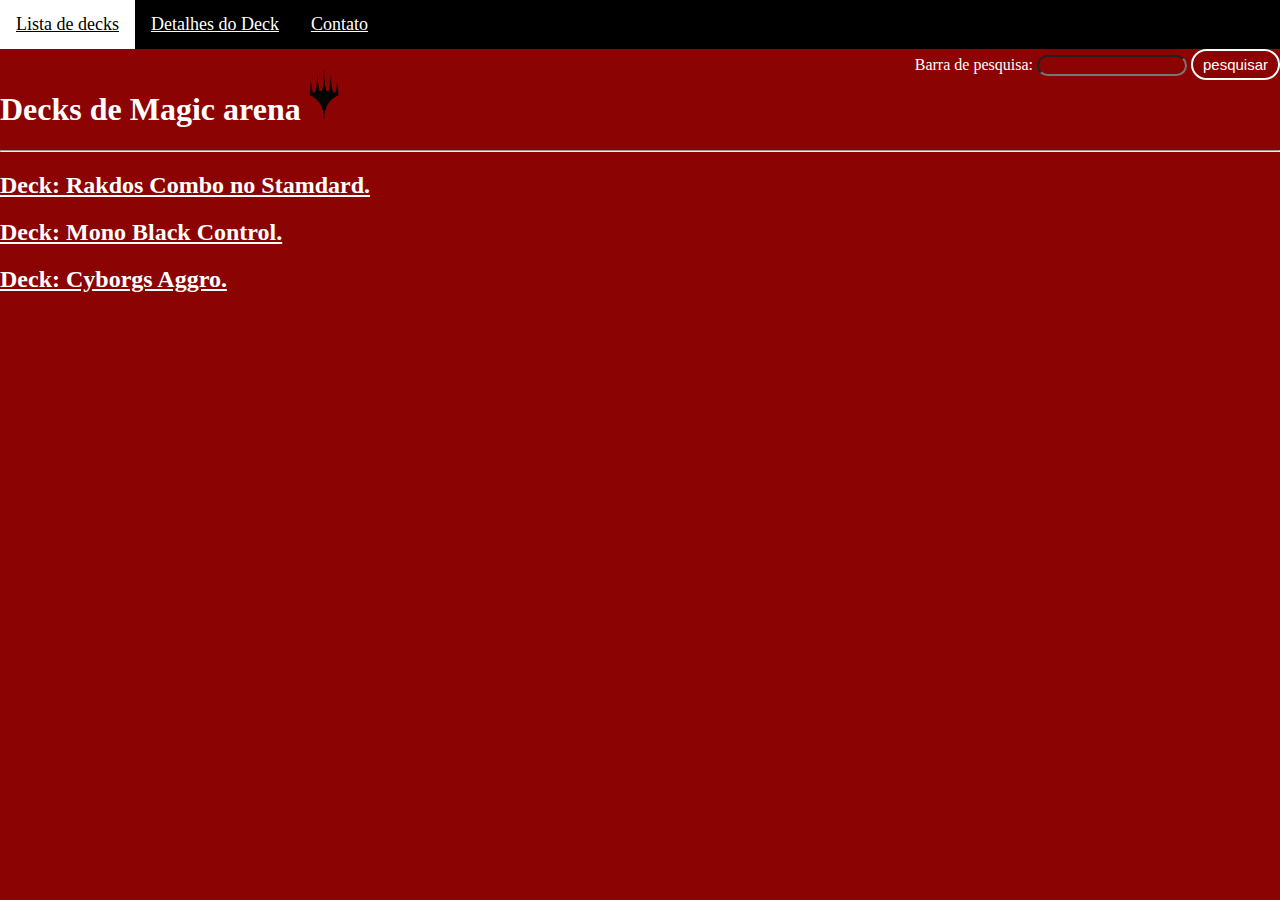
==== index.html @ 06f81df1 "Add files via upload" ====
<!DOCTYPE html>
<html lang="en">
<head>
	<meta charset="UTF-8">
	<meta http-equiv="X-UA-Compatible" content="IE=edge">
	<meta name="viewport" content="width=device-width, initial-scale=1.0">
	<link rel="stylesheet" href="estilo.css">
	<title>Site Web 2</title>
</head>
<style>
	body{
		margin: 0;
	}
	
</style>
<body>
	<div class="menu">
		<a class="active" href="index.html">Lista de decks</a>

		<a href="index.html">Detalhes do Deck</a>

		<a href="contato.html">Contato</a>
		
	</div>
	<div class="pesquisa">
		<form action="pesquisar">
					<a for="gpesquisa">Barra de pesquisa:</a>
					<input type="search" id="gpesquisa" name="pesquisa">
					<button>pesquisar</button>
		</form>
		</div>
	<h1>
		Decks de Magic arena <img src="logo.png"  width="30px" height="50px"></img>
	</h1>
	<hr>
	<p>
		<h2><a href="rakdos.html"> Deck: Rakdos Combo no Stamdard.</a></h2>

		<h2><a href="mono.html"> Deck: Mono Black Control. </a></h2>

		<h2><a href="cyborgs.html"> Deck: Cyborgs Aggro.</a></h2>
	</div>
	
	</p>
</body>
</html>
---- estilo.css ----
*{
	background-color: rgb(140, 3, 3);
	/*border: 1px solid purple;*/
}
a{
	color: #ffffff;
}
a:hover{
	/*color: rgb(0, 0, 0);*/
	cursor: pointer;
}
b{
	font-size: 240%
}
p {
	color: #fcfcfc;
}
h1{
	color: #ffffff;
}
button {
	background-color: rgb(140, 3, 3);
	border: 2px solid #ffffff;
	color: #ffffff;
	padding: 5px 10px;
	text-align: center;
	text-decoration: none;
	display: inline-block;
	font-size: 15px;
	border-radius: 500px;
  }
button:hover{
	cursor: pointer;
}
h2{
	color: #ffffff;
}
h2:hover{
	color: rgb(0, 0, 0);
	/*font-size: 220%;*/
	cursor: pointer;
}
.menu{
	background-color: black;
	overflow: hidden;
}
.menu a{
	float: left;
	background-color: black;
	color: white;
	text-align: center;
	padding: 14px 16px;
	font-size: 18px;
}
.menu a:hover{
	background-color: white;
	color: black;
}
.menu a.active{
	background-color: white;
	color: black;
}
.pesquisa{
	float: right;
	color: #ffffff;
	width: null;
	height: null;
	border-radius: null;
}
input{
	border-radius: 500px;
	background-color: null;
	border-color: null;
	width: 150px;
	text-align: left;
	color: #ffffff;
}
label{
	color: #ffffff
}
table{
	background-color: white;
}
th{
	color: white;
}
td{
	color: white;
}
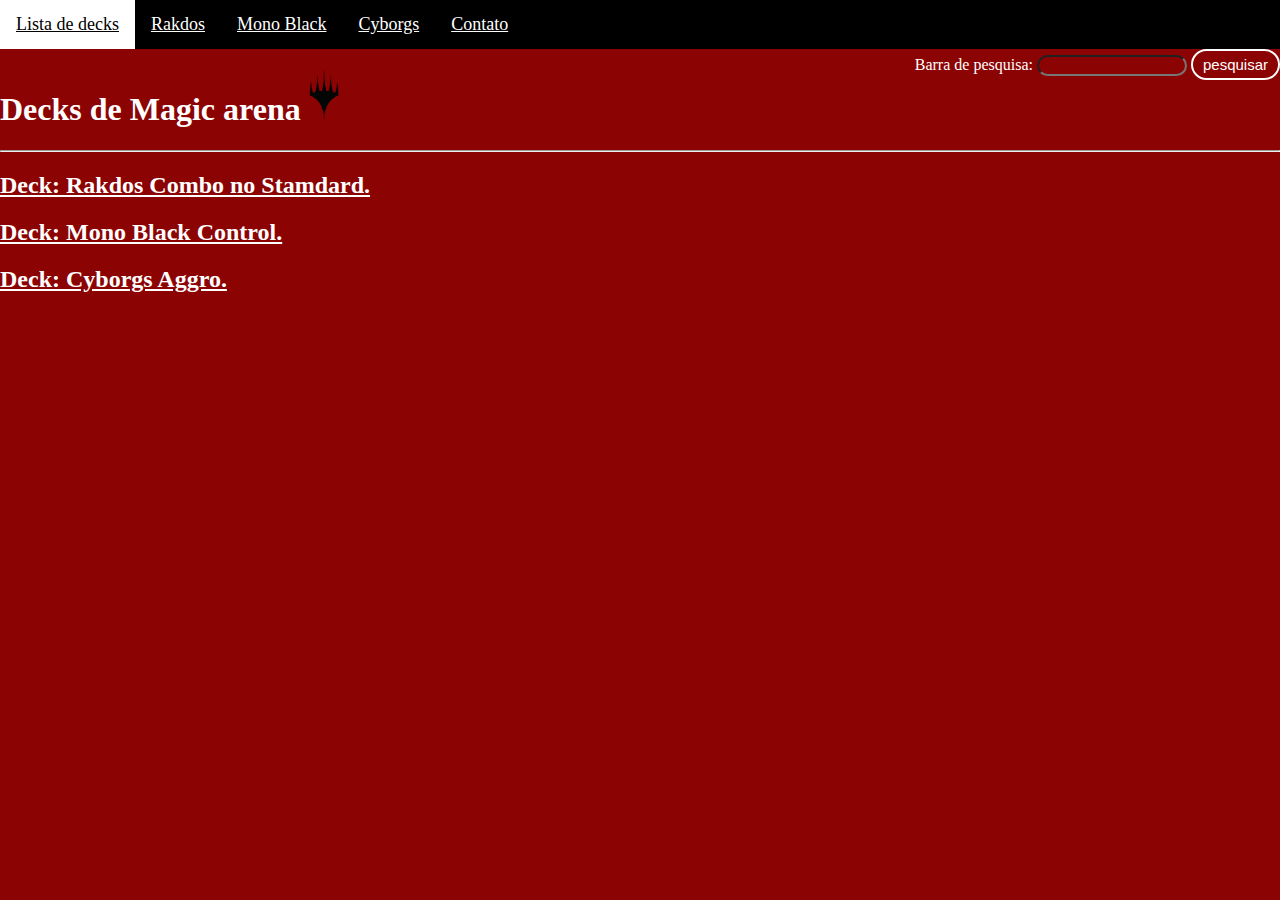
==== commit a6d2bbfd: "Add files via upload" ====
--- a/index.html
+++ b/index.html
@@ -17,9 +17,14 @@
 	<div class="menu">
 		<a class="active" href="index.html">Lista de decks</a>
 
-		<a href="index.html">Detalhes do Deck</a>
+		<a href="rakdos.html">Rakdos</a>
+
+		<a href="mono.html">Mono Black</a>
+
+		<a href="cyborgs.html">Cyborgs</a>
 
 		<a href="contato.html">Contato</a>
+
 		
 	</div>
 	<div class="pesquisa">
